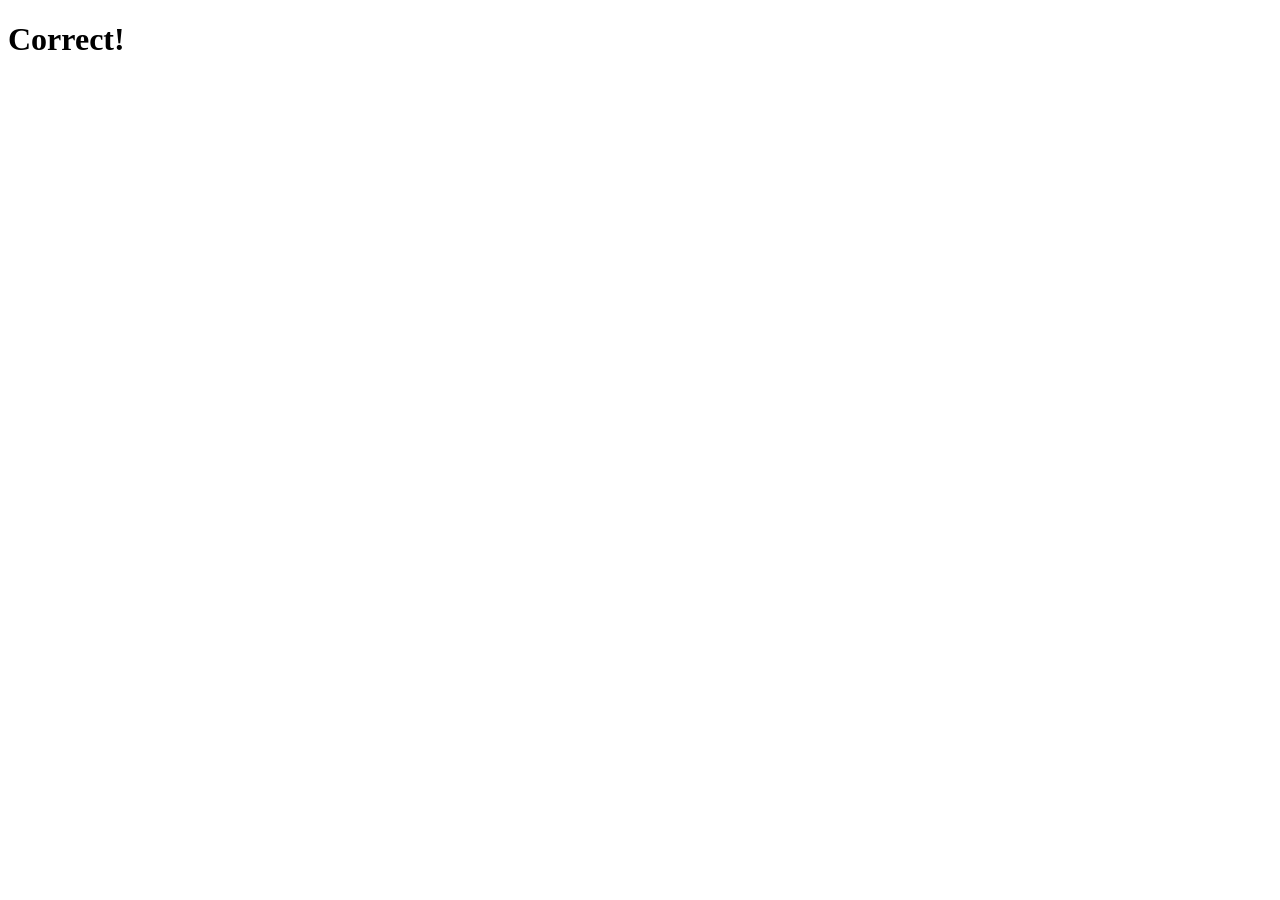
==== educational-game/CorrectAnswer/correct.html @ f059ccec "Added previous work on project" ====
<!DOCTYPE html>
<html lang="en">
    <head>
        <meta charset="utf-8">
        <meta name = "viewport" content="width=device-width, initial-scale=1.0">
        <title>Educational Game</title>
        <link rel="stylesheet" href="./correct.css">
        
    </head>
    <body id = "correctBody">
        <div class = "message">
            <h1>Correct!</h1>
        </div>
    </body>
</html>
---- educational-game/CorrectAnswer/correct.css ----
correctBody {
    color : green;
}

message{
    text-align: center;
    margin-top: 20%;
    display: block;
    border : 3px;
}
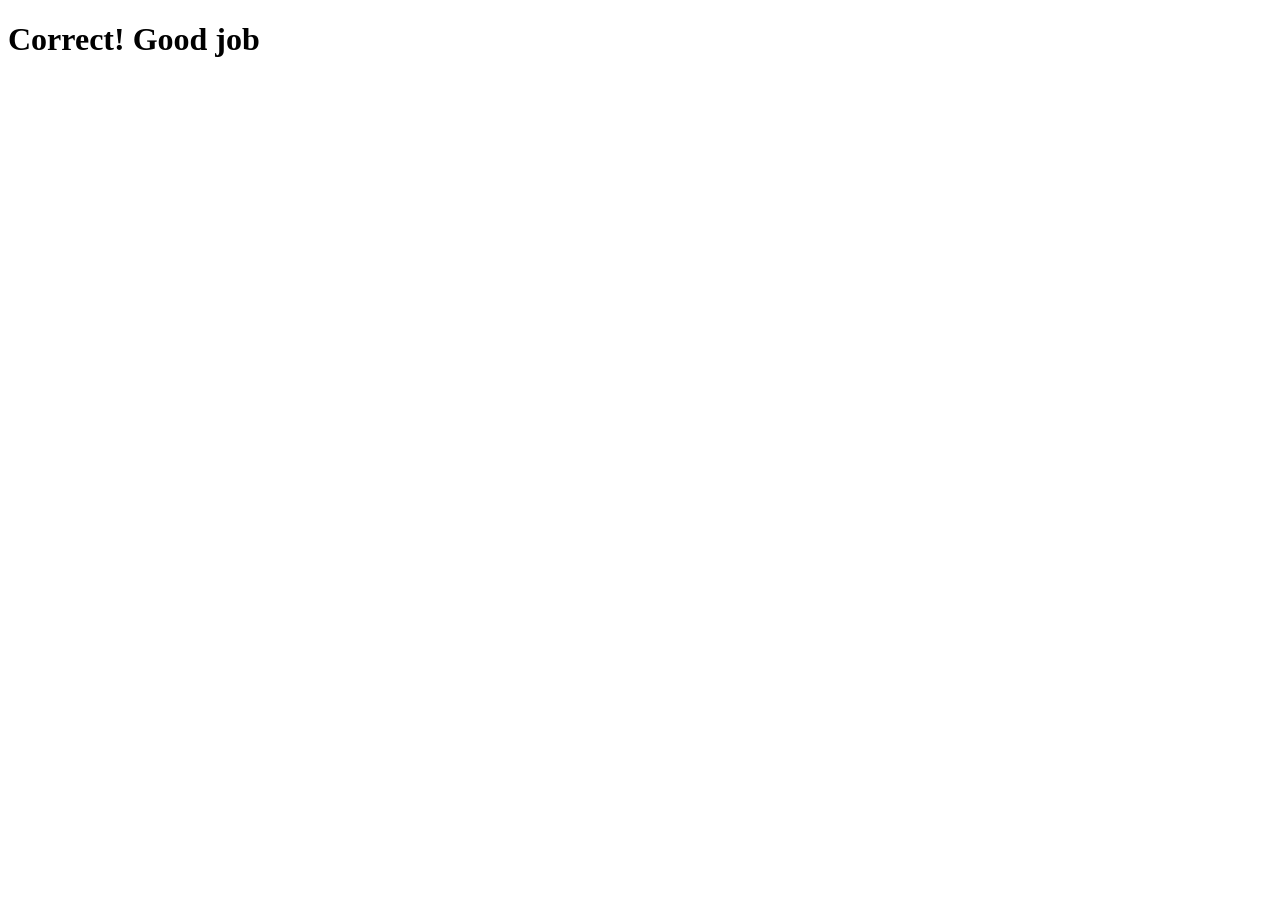
==== commit 276127bc: "Testing the forking feature of GitHub. This commit is for testing purposes only and does not contain" ====
--- a/educational-game/CorrectAnswer/correct.html
+++ b/educational-game/CorrectAnswer/correct.html
@@ -9,7 +9,7 @@
     </head>
     <body id = "correctBody">
         <div class = "message">
-            <h1>Correct!</h1>
+            <h1>Correct! Good job</h1>
         </div>
     </body>
 </html>
